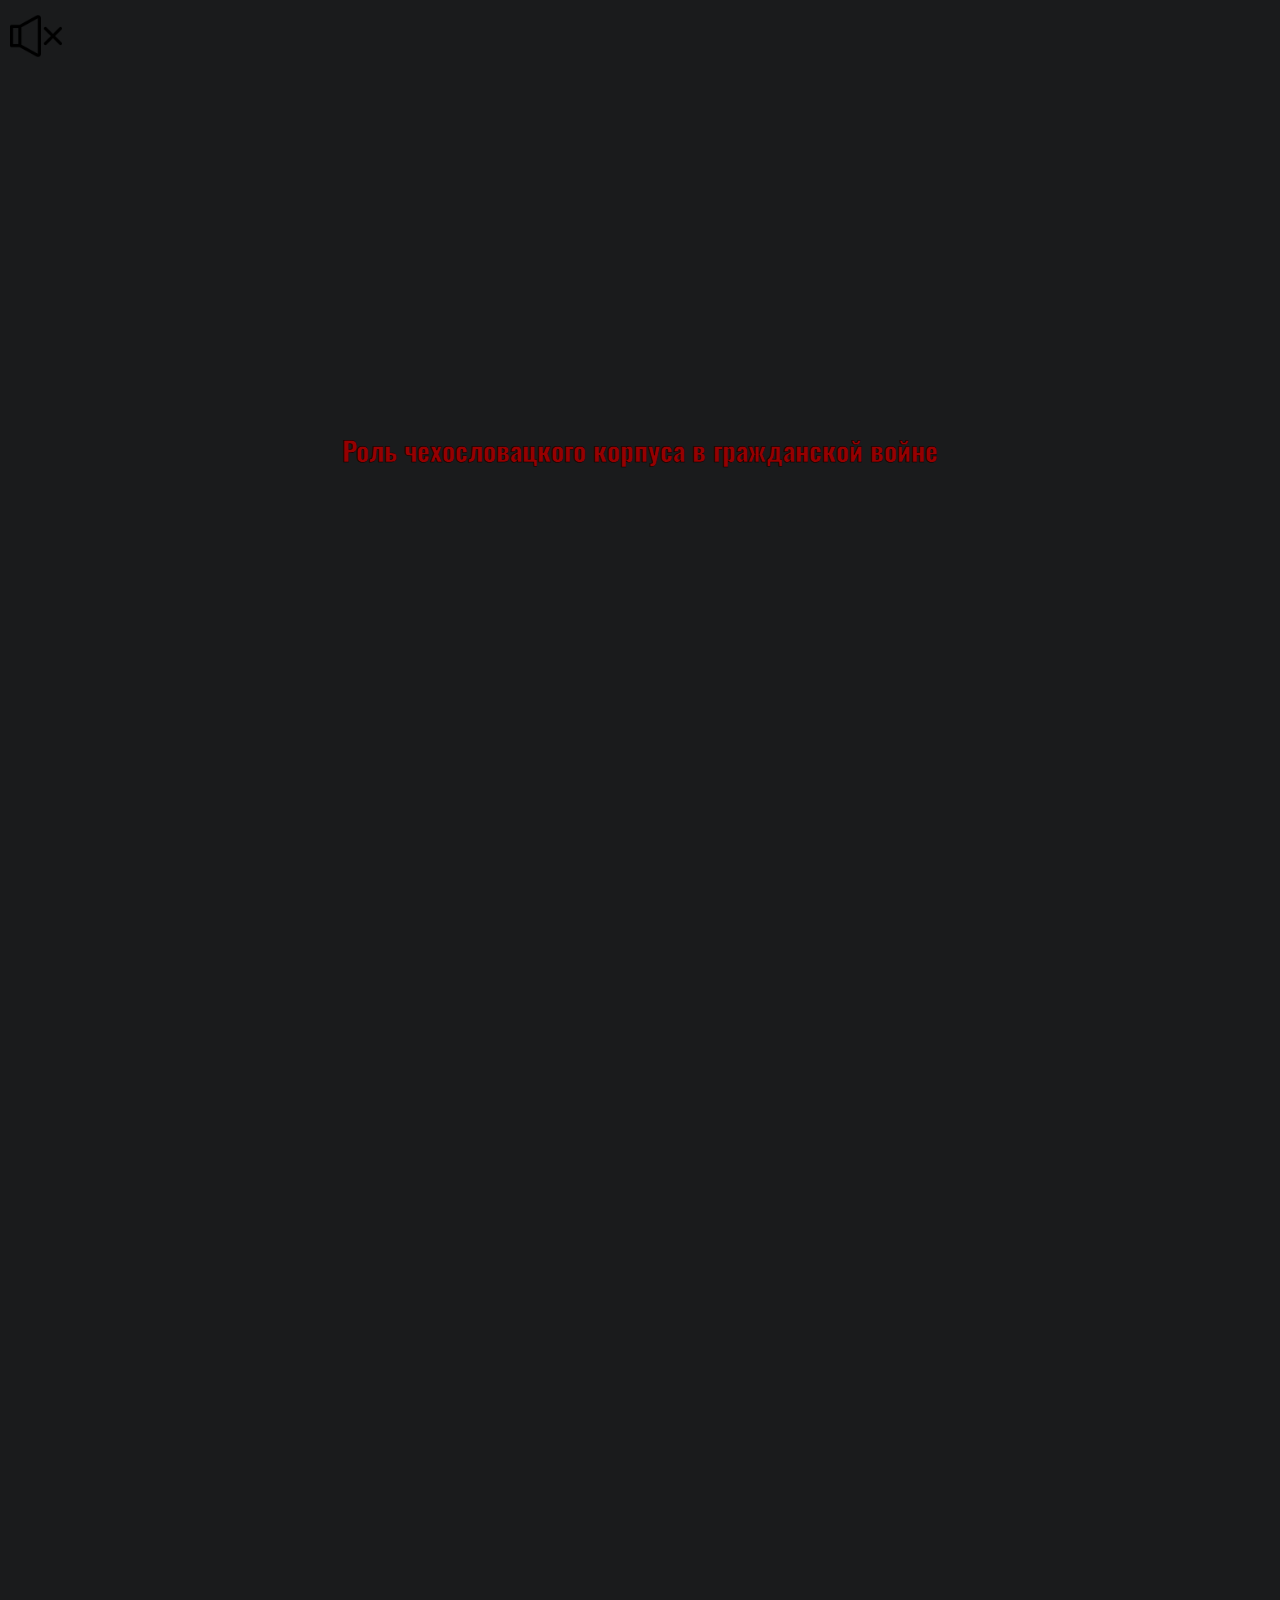
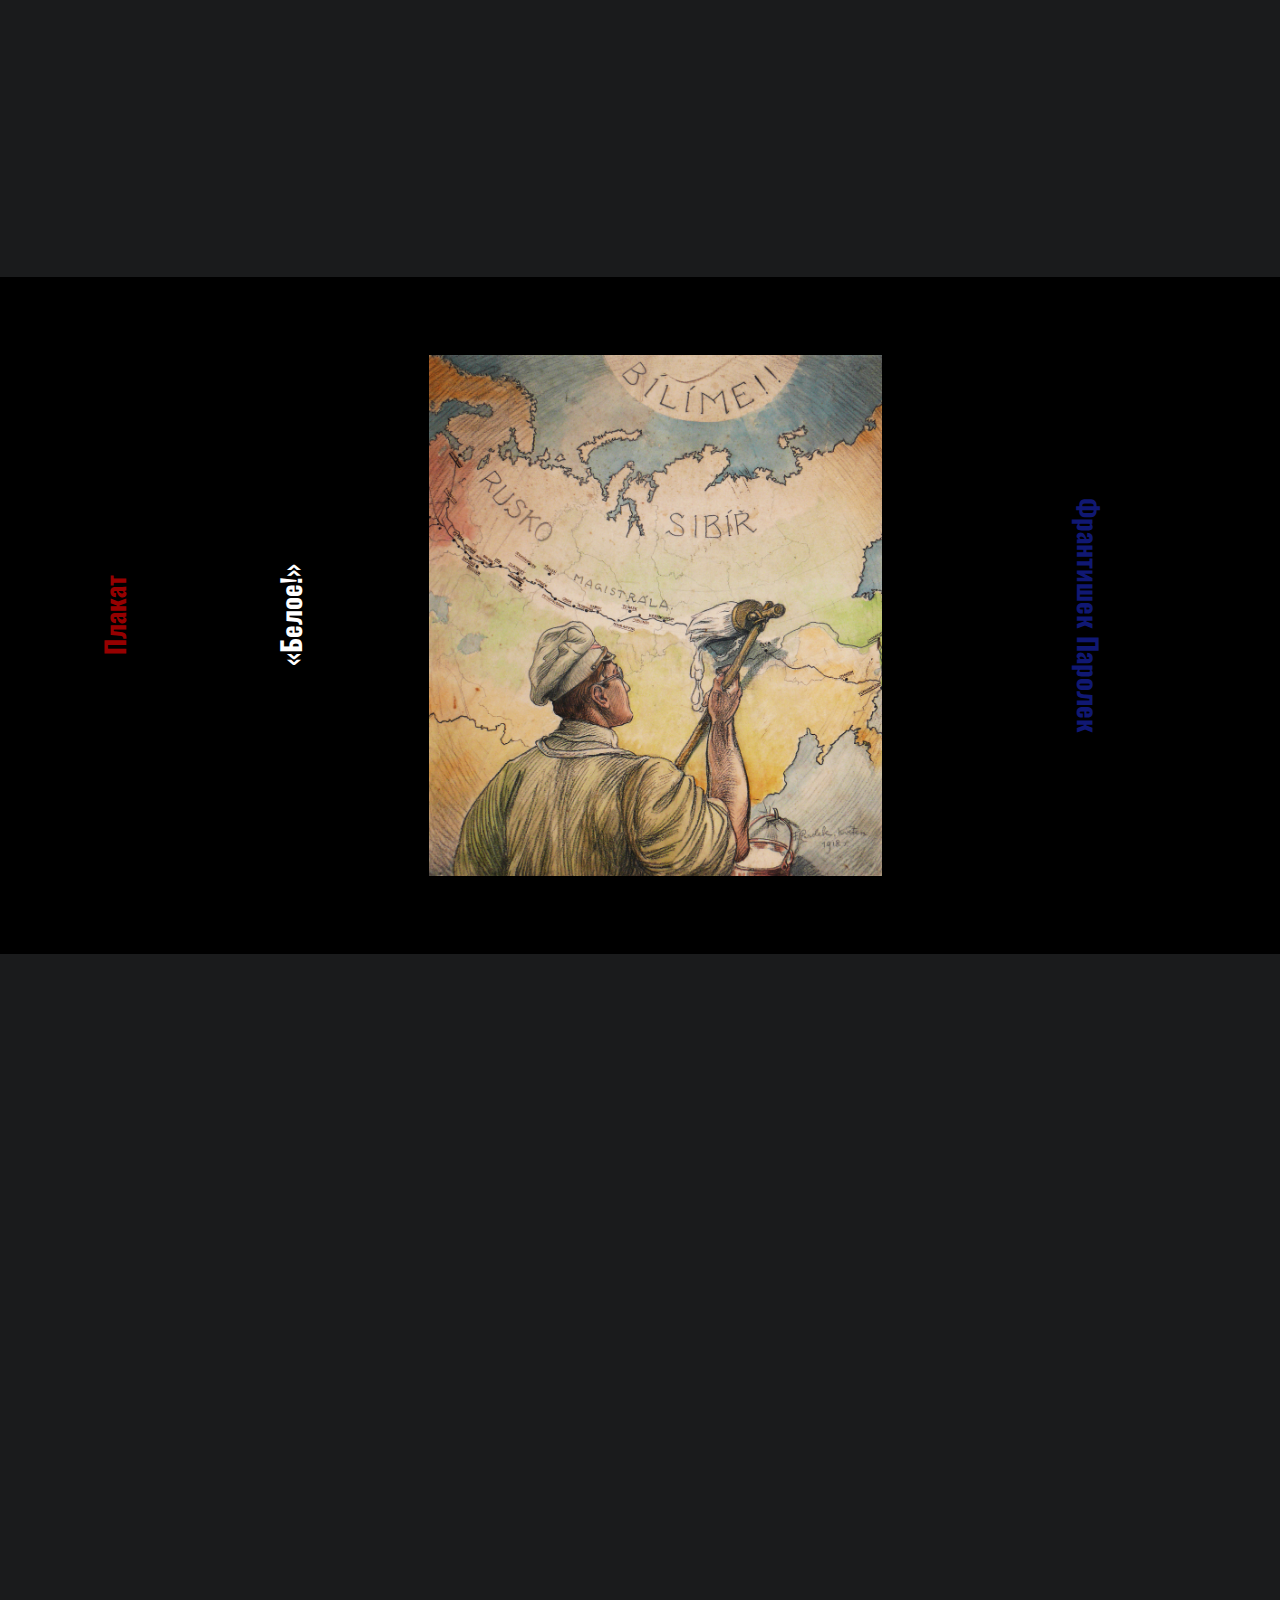
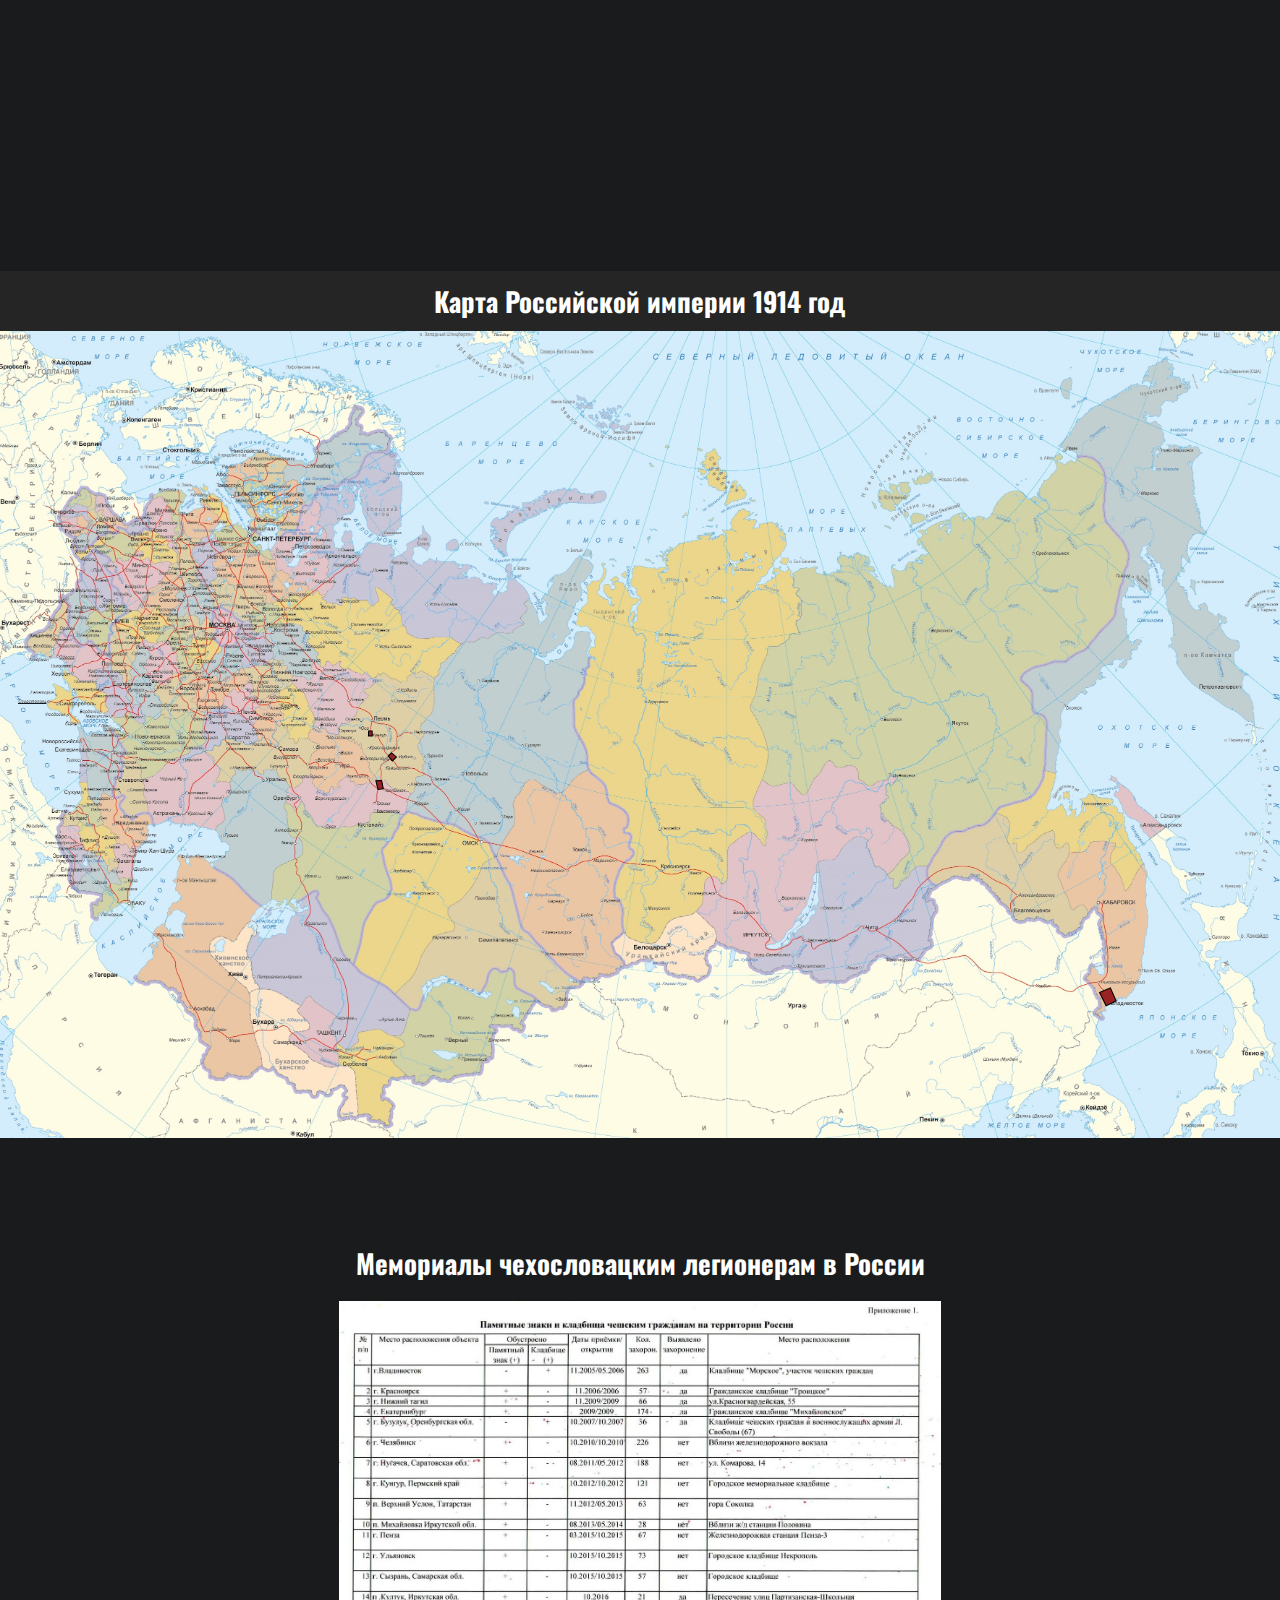
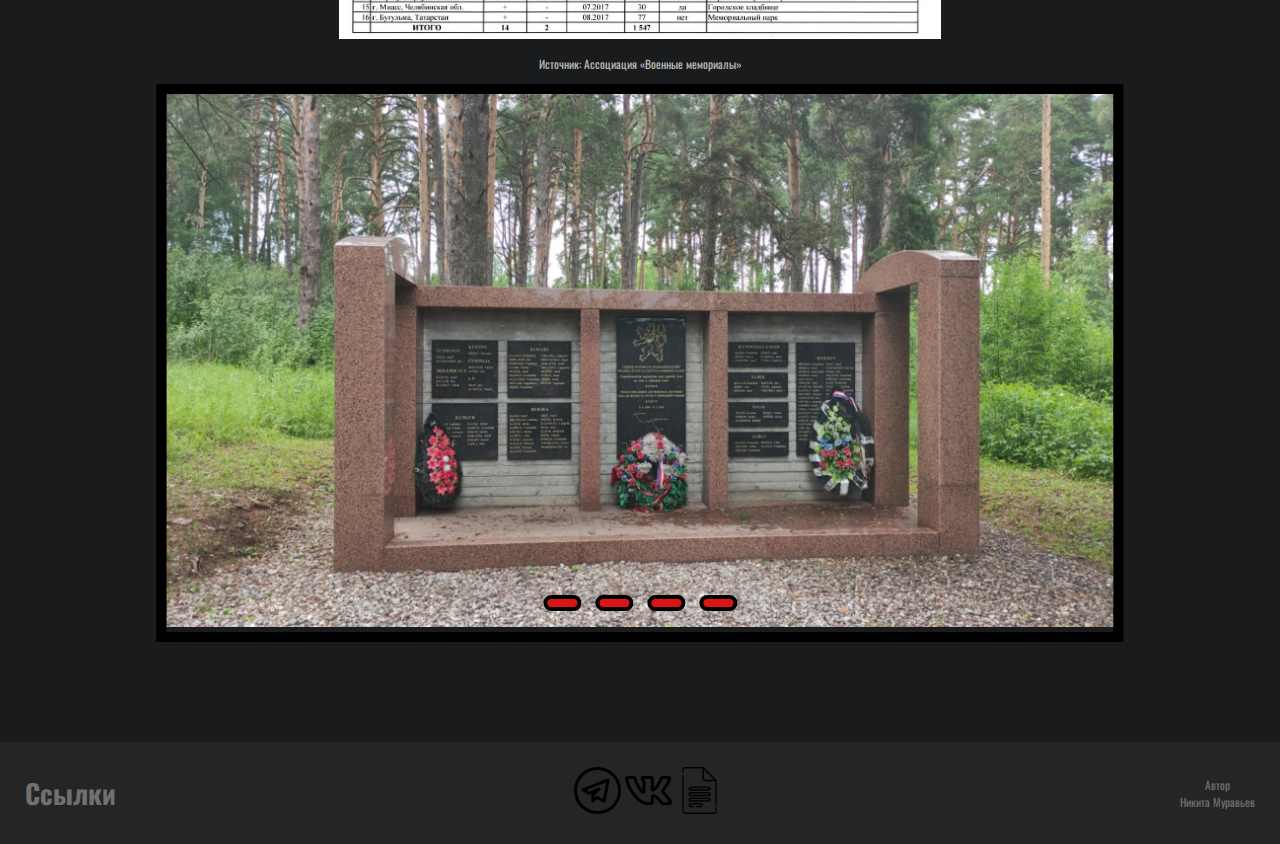
==== index.html @ 932d5b65 "Update index.html" ====
<!DOCTYPE html>
<html lang="ru">

<head>
    <meta charset="UTF-8">
    <meta name="viewport" content="width=device-width, initial-scale=1.0">
    
    <title>Чехословацкий легион</title>
    <link rel="shortcut icon" href="media\CzechoslovakFlag.png" type="image/x-icon">
    <link rel="stylesheet" href="style.css">
    <link rel="preconnect" href="https://fonts.googleapis.com">
    <link rel="preconnect" href="https://fonts.gstatic.com" crossorigin>
    <link href="https://fonts.googleapis.com/css2?family=Oswald:wght@200..700&display=swap" rel="stylesheet">
    <link
    rel="stylesheet"
    href="https://cdnjs.cloudflare.com/ajax/libs/animate.css/4.1.1/animate.min.css"/>
</head>


<body> 
    <header>
        <img id="music" src="Media\icon-no-sound.png" width="52" />
        <audio preload="auto" src="audio/TheWarToEndAllWars.mp3" loop="infinite">
        <source src="audio/TheWarToEndAllWars.mp3" type="audio/mp3" />
        </audio>
    </header>

    <section class="move">
        <video preload="auto" autoplay  loop="infinite"> 
            <source src="media\Cartoon.mp4" type="video/mp4"/> 
        </video>
        <div class="videoContent">
            <h1>Роль чехословацкого корпуса в гражданской войне</h1>
        </div>
    </section>

    <section class="history">
        <div class="stageONE">
            <div class="events wow animate__animated animate__fadeInLeft" data-wow-duration="3s">
                <img src="media\Banner.jpg" alt="">
                <p>После начала первой мировой многие чехи из граждан Российской империи, 
                    давно мечтавшие о независимости своей родины пошли добровольцами на фронт. Так в Киеве была создан батальон «Чешская дружина». 
                    С 1915 года на службу начали принимать пленных Австро-Венгерской армии, был образован полк имени Святого Вацлава позже переименован и получил имя Яна Гуса. <br><br>На фотографии: Знамя легиона</p>
            </div>

            <div class="events wow animate__animated animate__fadeInRight" data-wow-duration="3s">
                <p>К 1917 году был развёрнут корпус численностью до 50 тысяч. После февральской революции временное правительство организует последнюю операцию российской армии в первой мировой войне «Июньское наступление Керенского». <br><br>На фотографии: Бойцы корпуса в окопах у города Зборов</p>
                <img src="media\ZborovBattle.jpg" alt="">
            </div>
        </div>

        <div id="poster">
            <h1 class="first">Плакат<h1 class="three">«Белое!»</h1></h1>
            
            <img src="media\Poster.jpg" alt="">
            <h1 class="second">Франтишек Паролек</h1>
        </div>

        <div class="stageTWO">
            <div class="events wow animate__animated animate__fadeInTopRight" data-wow-duration="3s">
                <p>После заключения Брестского мира в 1918 году Советская Россия выходит из войны, чехословацкий корпус переходит под командывание Антанты и готовится к переброске во Францию. Единственным подходящим путём для эвакуации остаётся транссибирская жд магистраль, так корпус оказывается растянут по всей России от Урала до Дальнего Востока.<br><br>На фотографии: Бронепоезд «Орлик»</p>
                <img src="media\Orlik.jpg" alt="">
            </div>
            <div class="events wow animate__animated animate__fadeInBottomLeft" data-wow-duration="3s">
                <img src="media\Train.jpg" alt="">
                <p>В Челябинске 14 мая произошел конфлик межу двмя эшелонами: венгерским едущим на запад и чешским двигающимся на восток, было убито и раненно несколько военнослужащих с той и другой сторны. Троцкий узнав об этом приказал полностью разоружить чехословацкий корпус и арестовать виновных. Легион в ответ на это поднял восстание, которое быстро распространилось по всей протяженности железной дороги. Были захвачены города: Пенза, Самара, Уфа, Кунгур, Челябинск, Екатеринбург, Омск, Томск, Иркутск и множество других населённых пунктов. Это стало крепкой основой для антисоветского сопративления, был основан правоэсеровский, меньшевистский КомУЧ и белогвардейская армия Колчака.<br><br>На фотографии: на жд платформе видны названия городов Златоуст и Кыштым</p>
            </div>
        </div>
    </section>

    <section class="map">
        <h1>Карта Российской империи 1914 год</h1>
        
        <div class="interactive">
            <svg viewBox="0 0 4717.3335 2977.3333">
                <path class="point" d="m 1412.6254,1686.9769 -19.5966,2.8473 -7.7046,-32.6609 20.769,-0.6699z"></path>
                <path class="point" d="m 1443.0065,1554.8088 -11.8434,11.6065 14.9227,17.7652 14.9228,-14.449z"></path>
                <path class="point" d="m 1358.4443,1474.1548 12.9093,-0.1184 0.4738,18.4758 -13.7384,-0.2369z"></path>
                <path class="point" d="m 4076.5172,2486.6518 36.9515,-17.5283 -21.3182,-48.3213 -39.794,17.5283z"></path>
            </svg>
        
            <div class="description"> 

            </div>
            <img src="media\Map.jpg" alt="">
        </div>
    </section>

    <div class="statistics">
        <h1>Мемориалы чехословацким легионерам в России</h1>
        <img src="media\Statistics.jpg" alt="">
        <p>Источник: Ассоциация «Военные мемориалы»</p>
    </div>

    <section class="memorials">
        <div class="slider middle">

            <div class="slides">

                <input type="radio" name="r" id="r1" checked>
                <input type="radio" name="r" id="r2">
                <input type="radio" name="r" id="r3">
                <input type="radio" name="r" id="r4">

                <div class="slide s1"><img src="media\Kungur.png" alt=""></div>
                <div class="slide"><img src="media\Ekaterinburg.png" alt=""></div>
                <div class="slide"><img src="media\Chelyabinsk.jpg" alt=""></div>
                <div class="slide"><img src="media\Vladivostok.jpg" alt=""></div>
            
            </div>

            <div class="navigation">
                <label for="r1" class="bar"></label>
                <label for="r2" class="bar"></label>
                <label for="r3" class="bar"></label>
                <label for="r4" class="bar"></label>
            </div>

        </div>
    </section>

    <section class="dno">
        <footer> 
            <h1>Ссылки</h1>
            <div class="links">
                <a target="_blank" href="https://t.me/CommieOSCWMUY">
                    <img src="media\telegram.png" alt="Телеграм">
                </a>
                <a target="_blank" href="https://vk.com/commie.oscwmuy">
                    <img src="media\vk.png" alt="ВКонтакте">
                </a>
                <a target="_blank" href="https://docs.google.com/document/d/1hkq0cmAp7VyOu2Mr1sqiLHlBBzZTjCQWKNfDgAEYiEA/edit?usp=sharing">
                    <img src="media\docs.png" alt="Гугл документы">
                </a>
            </div>
            <p>Автор <br> Никита Муравьев</p>
        </footer> 
    </section>

    
    <script src="WOW-1.3.0\dist\wow.min.js"></script>
    <script>
    new WOW().init();
    </script>

    <script src="Code.js"></script>
</body>
</html> 

<!-- data-wow-duration: Менят время анимации
data-wow-delay: Задержка перед стартом анимации
data-wow-offset: Расстояние до старта анимации
data-wow-iteration: Количество повторений анимации -->
---- style.css ----
/* основные элементы сайта */

html {
    scrollbar-color: #db1414 #1a1b1c;
    scrollbar-width: auto;
  }

body {
    font-family: "Oswald", sans-serif;
    padding: 0;
    margin: 0;
    background-color: #1a1b1c;
}

section {
    margin-bottom: 100px;
}

h1 {
    font-size: clamp(1.063rem, 0.857rem + 1.03vw, 2.5rem);
}

p {
    /* margin: 17px; */
    color: #bdbdbd;
    font-size: clamp(0.313rem, 0.179rem + 0.67vw, 1.25rem);
}

a {
    text-decoration: none;
}


/* видео */

.move {
    height: 100vh;
    width: 100%;
    overflow: hidden;
    display: flex;
    justify-content: center;
    align-items: center;
}

.move video {
    height: 100vh;
    width: 100%;
    position: absolute;
    top: 10;
    left: 0;
    object-fit: cover;
    z-index: 1;
}
    
.videoContent {
    z-index: 2;
    text-align: center;
    color: #960000;
    -webkit-text-stroke: 0.5px #000 ;
}


/* аудио фон */

#music {
    position: fixed;
    z-index: 100;
    margin: 10px;
}


/* фото */

#poster{
    text-align: center;
    padding: 74px 74px;
    background-color: #000;
    margin-bottom: 40px;
    display: flex;
    justify-content: space-between;
}

#poster img{
    max-width: 40%;
    margin: 4px;
}

#poster h1 {
    align-self: center;
}

.first {
    transform: rotate(-90deg);
    color: #960000;
}

.second {
    transform: rotate(+90deg);
    color: #101873;
}

.three {
    transform: rotate(-90deg);
    color: #fff;
}

.events {
    display: flex;
    justify-content: space-around;
    margin-bottom: 100px;
    border: 1px;
    border-color: #960000;
}

.events p {
    color: #bdbdbd;
    text-align: center;
    align-self: center;
    max-width: 400px;
}

.events img {
    width: 47%;
}


/* интерактивная карта */

.interactive {
    position: relative;
    text-align: center;
    height: 100%;
    width: 100%;
}

.map h1{
    color: white;
    background-color: #252525;
    text-align: center;
    margin-bottom: 0;
    padding: 10px;

}

.interactive img{
    height: 100%;
    width: 100%;
}

.interactive svg{
    position: absolute;
    top: 0;
    bottom: 0px;
    left: 0;
    right: 0;
    /* height: 100%;
    width: 100%; */
}

.point {
    fill: #992222;
    stroke: black;
    stroke-width: 4;
    animation: LightPoint 1400ms linear infinite;
}

@keyframes LightPoint {
    0% {
      stroke: red;
    }
    50% {
      stroke: white;
    }
    100% {
      stroke: red;
    }
  }

.description{
    position: absolute;
    padding: 17px;
    box-sizing: border-box;
    width: 250px;
    height: 400px;
    z-index: 2;
}


/* блок с памятниками чехословакам */

.slider {
    width: 74vw;
    max-height: 74vh;
    overflow: hidden;
    border: 10px solid #000000;
}

.middle {
    position: relative;
    top: 50%;
    left: 50%;
    transform: translate(-50%);
}

.navigation {
    position: absolute;
    bottom: 14px;
    left: 50%;
    transform: translateX(-50%);
    display: flex;
}

.bar {
    height: 8px;
    width: 30px;
    margin: 7px;
    cursor: pointer;
    background-color: #db1414;
    border: solid 4px;
    border-color: #000;
    border-radius: 10px;
    transition: all .4s ease;
}

.bar:hover {
    opacity: 0.7;
    transform: scale(1.1);
}

input[name="r"] {
    position: absolute;
    visibility: hidden;
}

.slides {
    width: 400%;
    height: 100%;
    display: flex;
}

.slide {
    width: 25%;
    transition: all .7s ease;
}

.slide img {
    max-width: 100%;
}

.slide p {
    overflow: visible;
}

#r1:checked ~ .s1 {
    margin-left: 0;
}

#r2:checked ~ .s1 {
    margin-left: -25%;
}

#r3:checked ~ .s1 {
    margin-left: -50%;
}

#r4:checked ~ .s1 {
    margin-left: -75%;
}

.statistics{
    color: #bdbdbd;
    text-align: center;
    
}

.statistics img{
    max-width: 47%;
}

.statistics h1 {
    color: white;
}


/* дно сайта */

.dno {
    padding: 25px;
    background-color: #252525;
    margin-bottom: 0;
}

.dno h1 {
    margin: 0;
    text-align: center;
    color: #707070;
}

.dno p {
    margin: 0;
    text-align: center;
    color: #707070;
}

footer{
    display: flex;
    justify-content: space-between;
    align-items: center;
}

.links a {
    display: inline;
    align-items: center;
}

.links img {
    max-width: 47px;
    text-align: center;
}
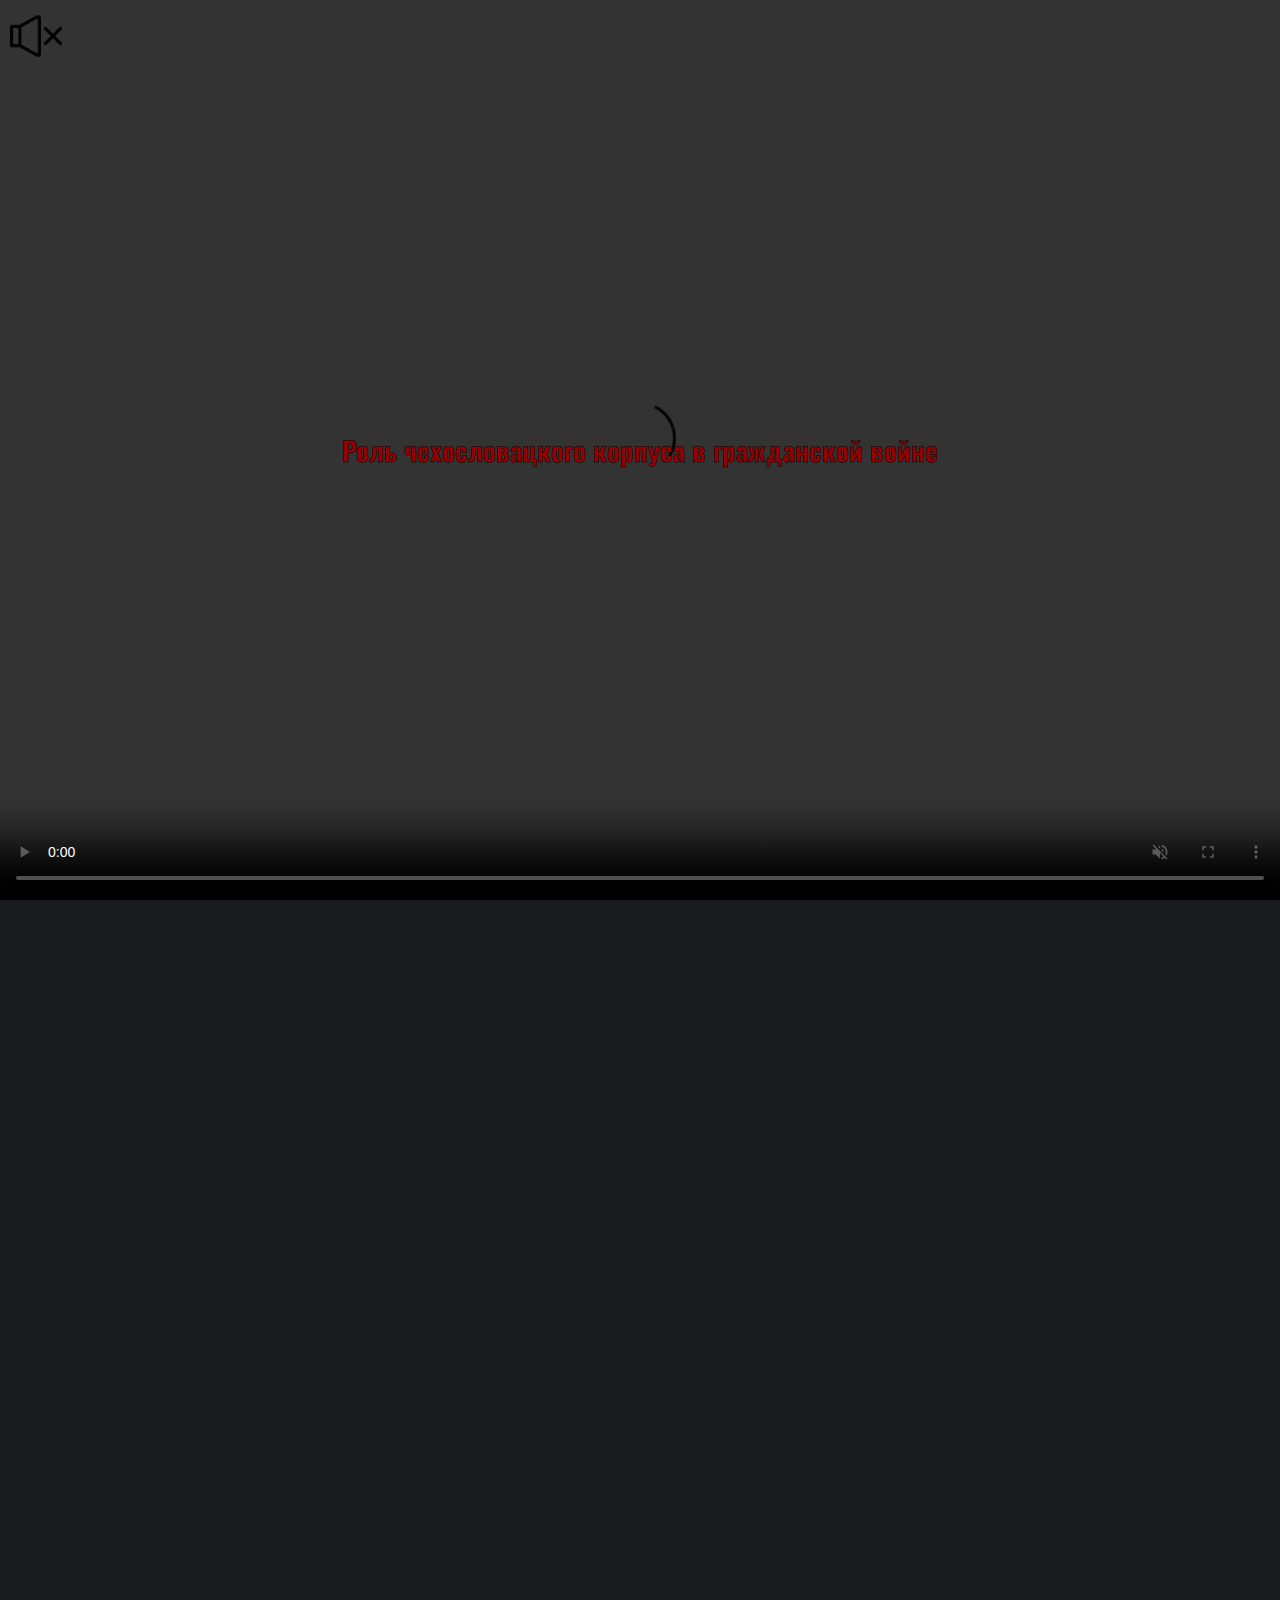
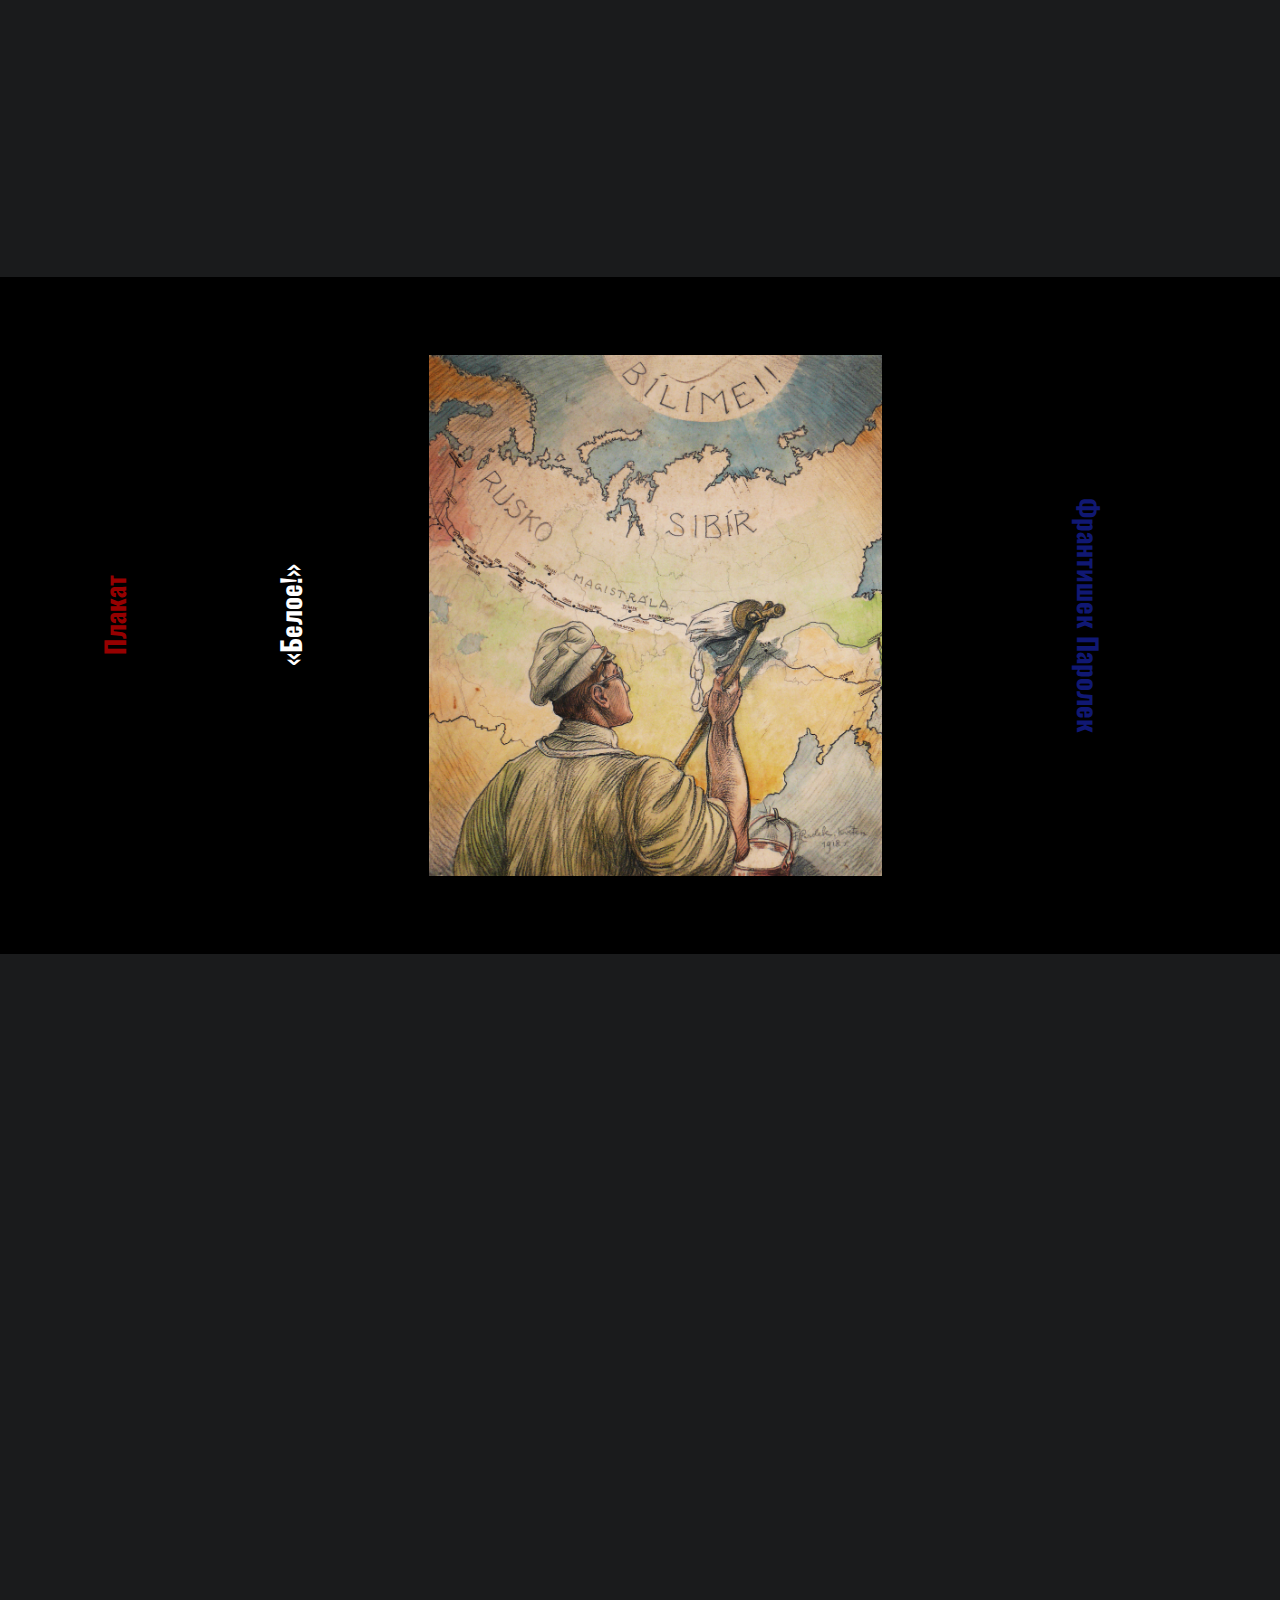
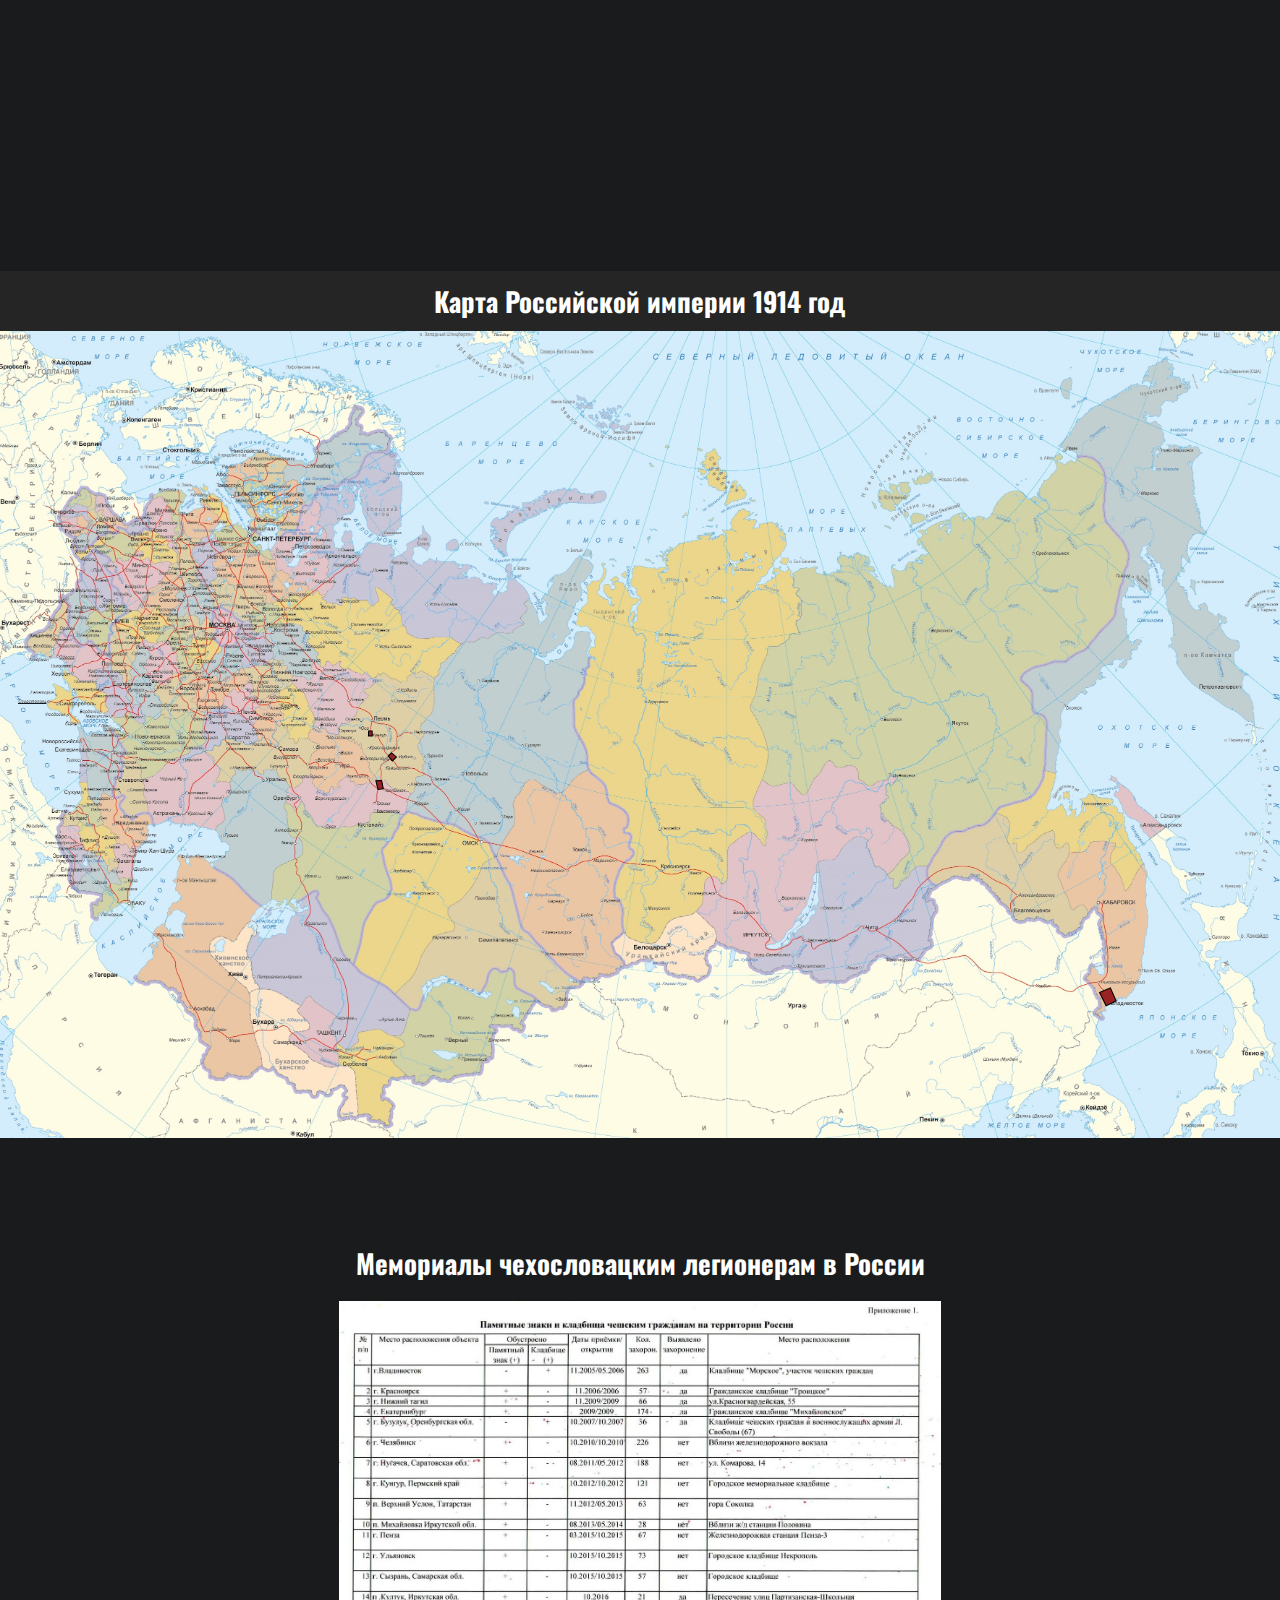
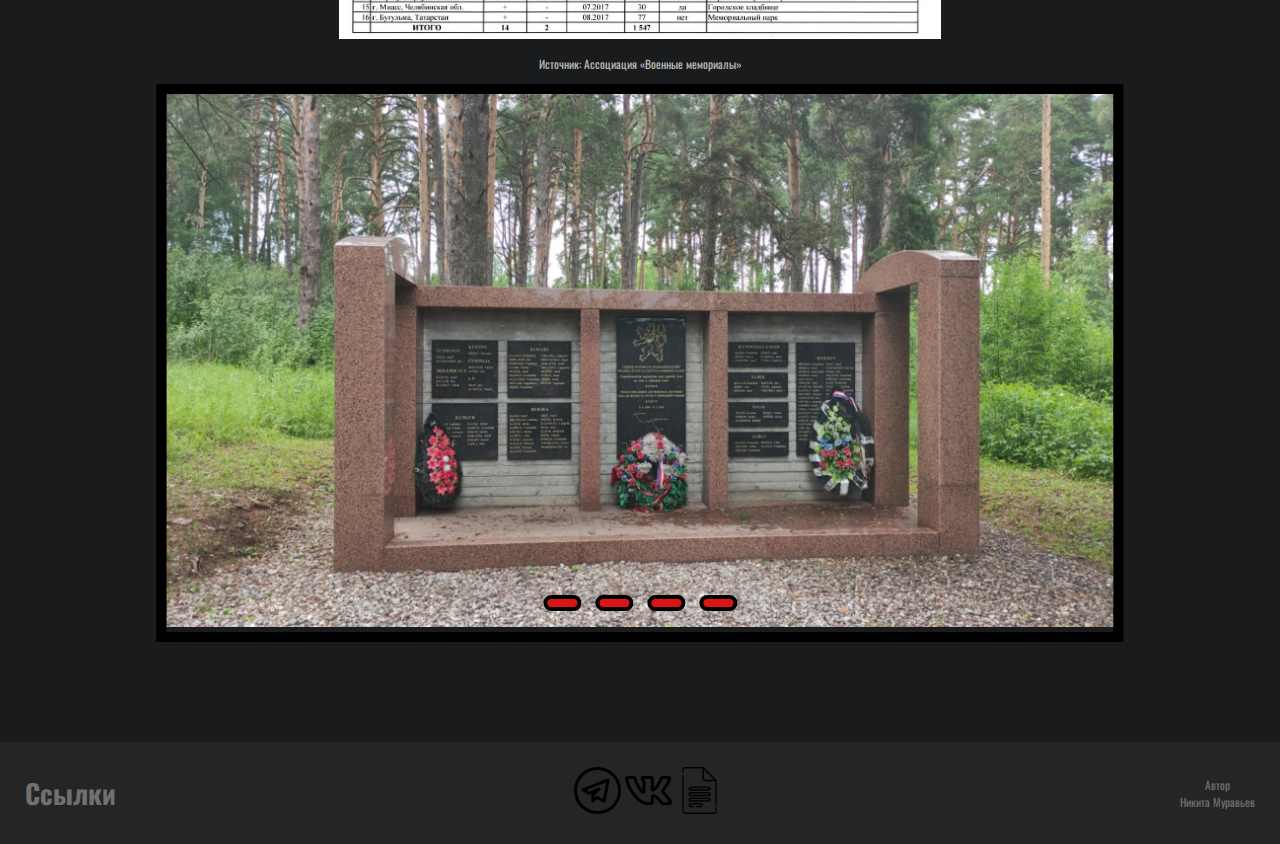
==== commit 637d7341: "Update index.html" ====
--- a/index.html
+++ b/index.html
@@ -26,9 +26,8 @@
     </header>
 
     <section class="move">
-        <video preload="auto" autoplay  loop="infinite"> 
-            <source src="media\Cartoon.mp4" type="video/mp4"/> 
-        </video>
+<!--         <video src="media\Cartoon.mp4" type="video/mp4" autoplay muted loop> </video> -->
+        <video  controls autoplay muted loop name="media"><source src="https://oscwmuy.github.io/media/Cartoon.mp4" type="video/mp4"></video>
         <div class="videoContent">
             <h1>Роль чехословацкого корпуса в гражданской войне</h1>
         </div>
@@ -39,7 +38,7 @@
             <div class="events wow animate__animated animate__fadeInLeft" data-wow-duration="3s">
                 <img src="media\Banner.jpg" alt="">
                 <p>После начала первой мировой многие чехи из граждан Российской империи, 
-                    давно мечтавшие о независимости своей родины пошли добровольцами на фронт. Так в Киеве была создан батальон «Чешская дружина». 
+                    давно мечтавшие о независимости своей родины пошли добровольцами на фронт. Так в Киеве был создан батальон «Чешская дружина». 
                     С 1915 года на службу начали принимать пленных Австро-Венгерской армии, был образован полк имени Святого Вацлава позже переименован и получил имя Яна Гуса. <br><br>На фотографии: Знамя легиона</p>
             </div>
 
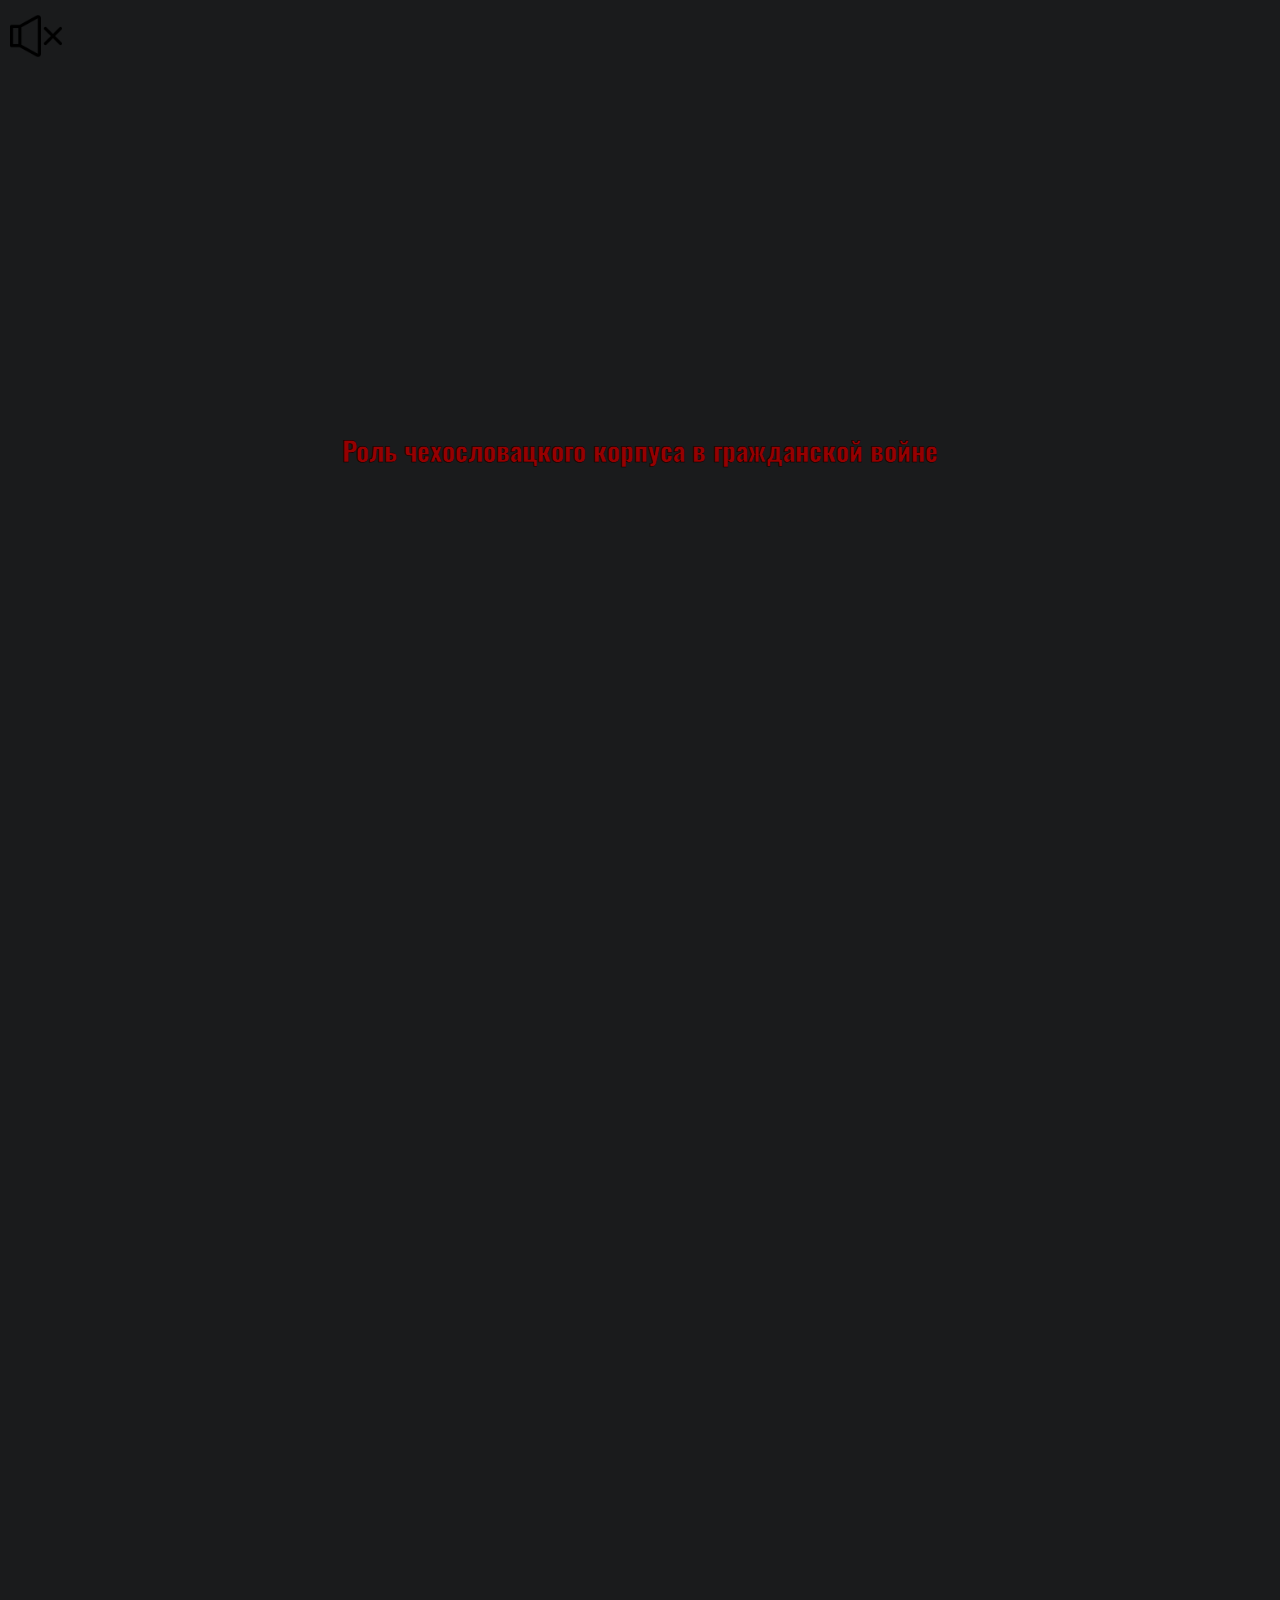
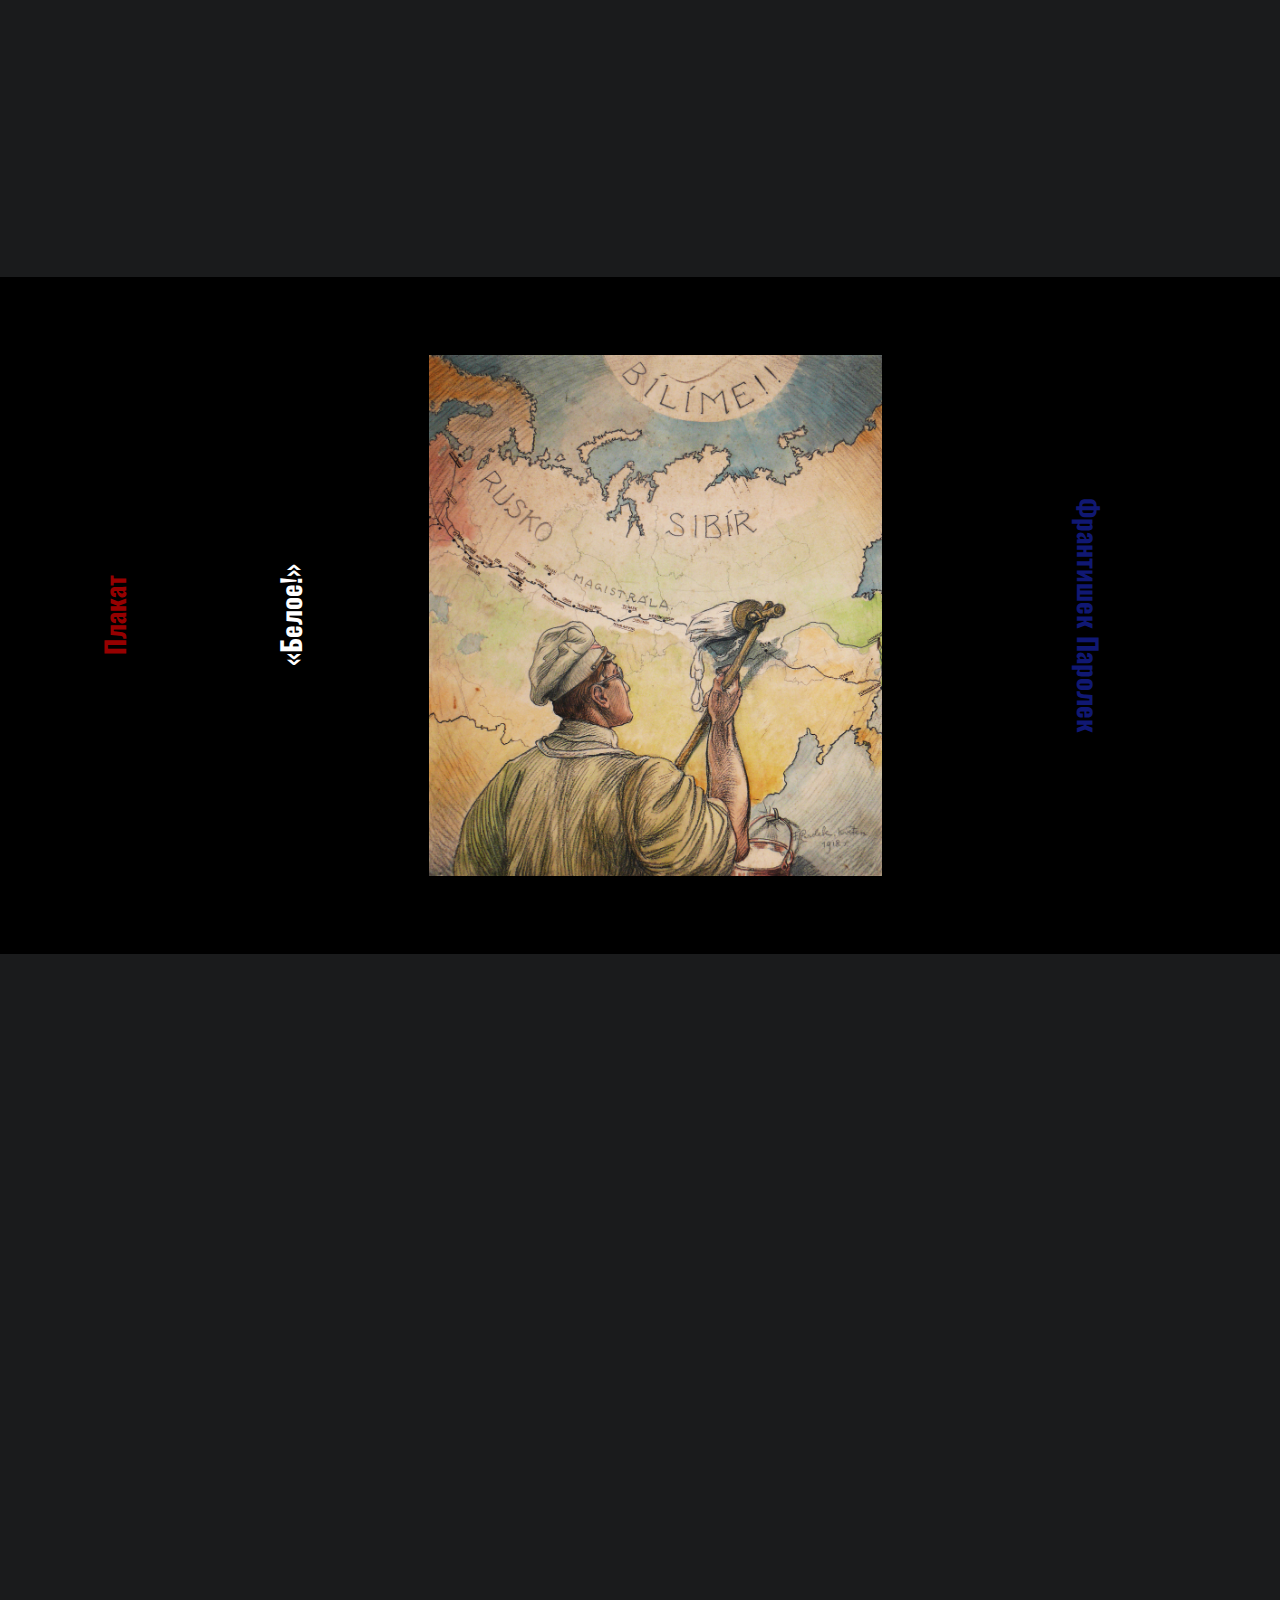
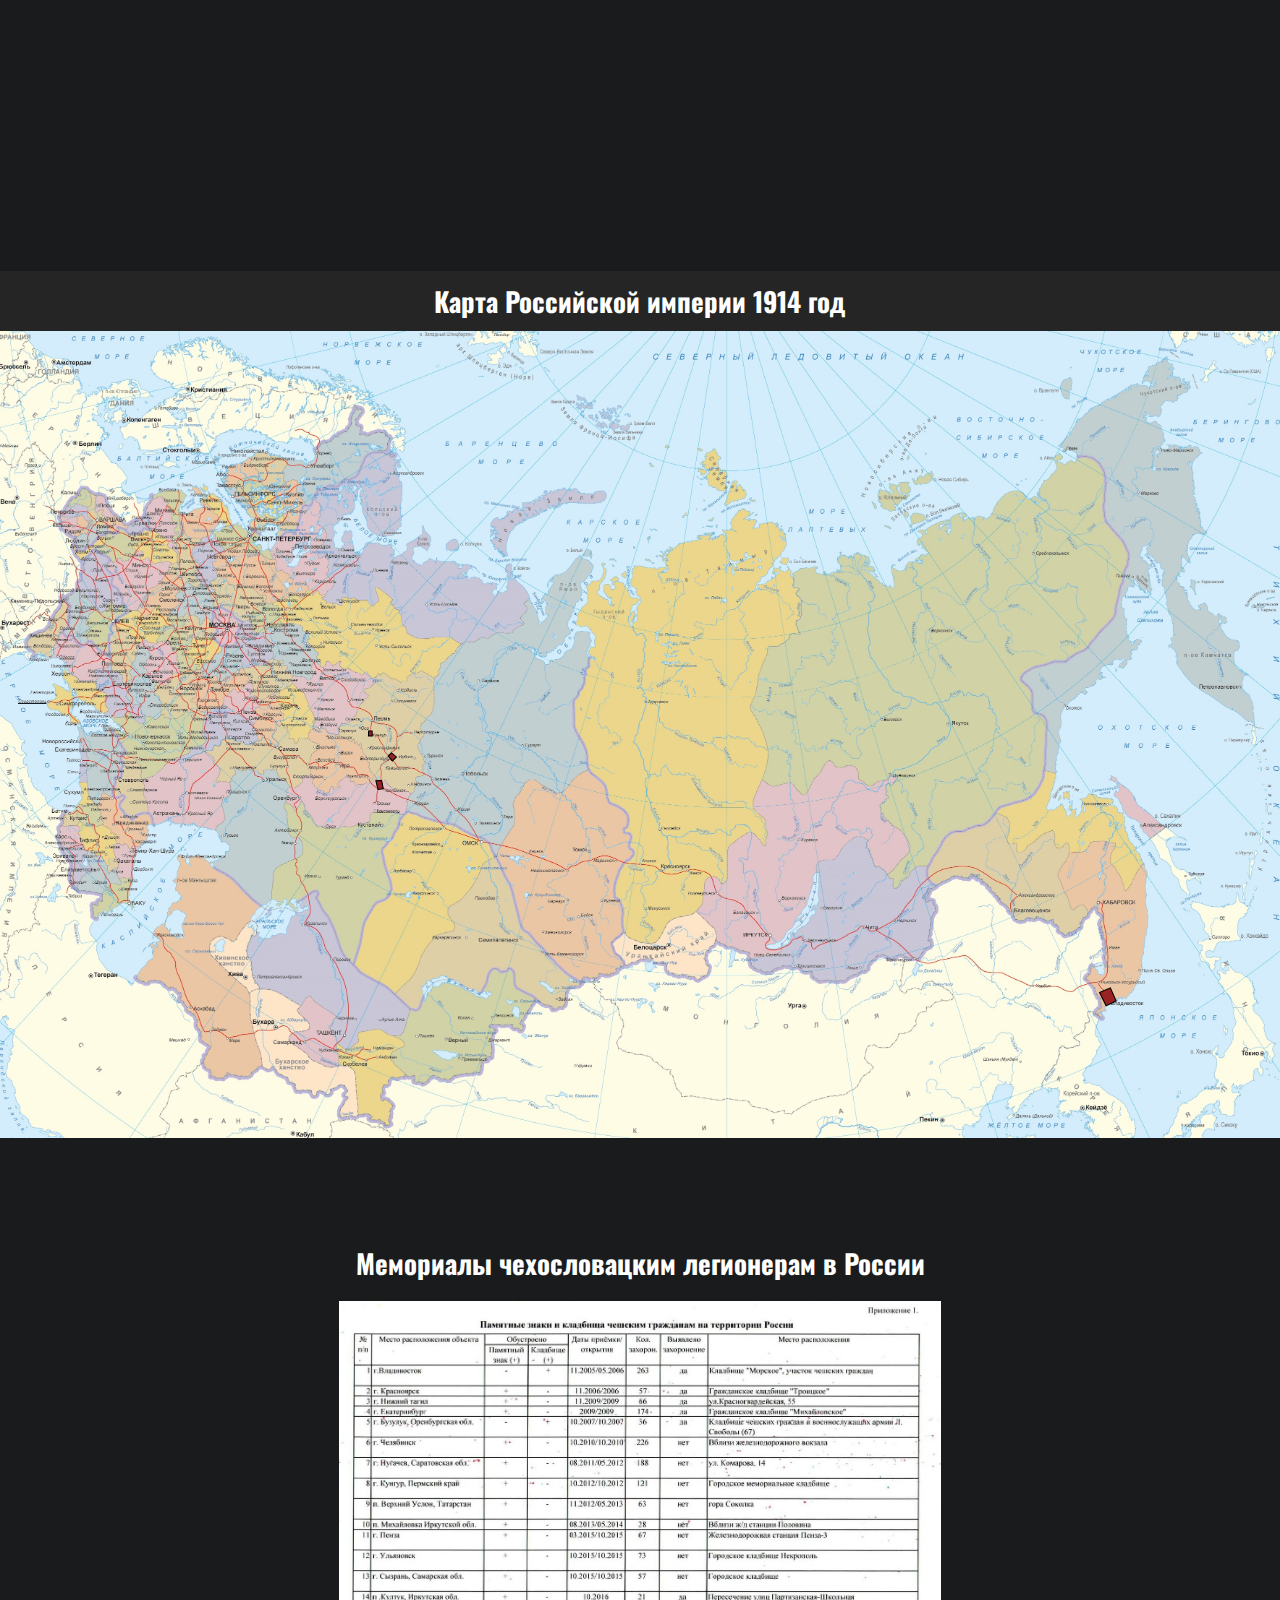
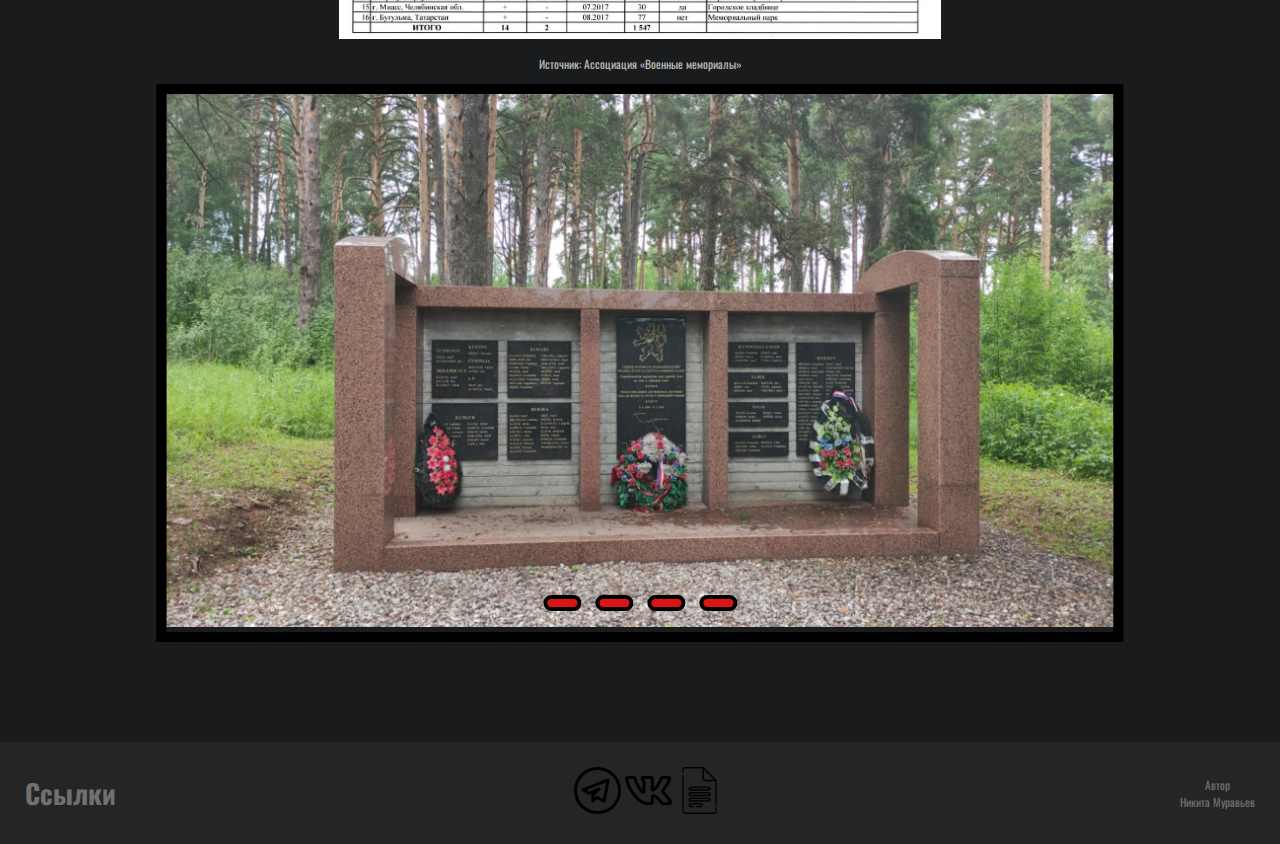
==== commit b4c35a06: "Update index.html" ====
--- a/index.html
+++ b/index.html
@@ -27,7 +27,8 @@
 
     <section class="move">
 <!--         <video src="media\Cartoon.mp4" type="video/mp4" autoplay muted loop> </video> -->
-        <video  controls autoplay muted loop name="media"><source src="https://oscwmuy.github.io/media/Cartoon.mp4" type="video/mp4"></video>
+        <video autoplay muted loop name="media"><source src="https://oscwmuy.github.io/media/Cartoon.mp4" type="video/mp4"></video>
+<!--         controls -->
         <div class="videoContent">
             <h1>Роль чехословацкого корпуса в гражданской войне</h1>
         </div>
